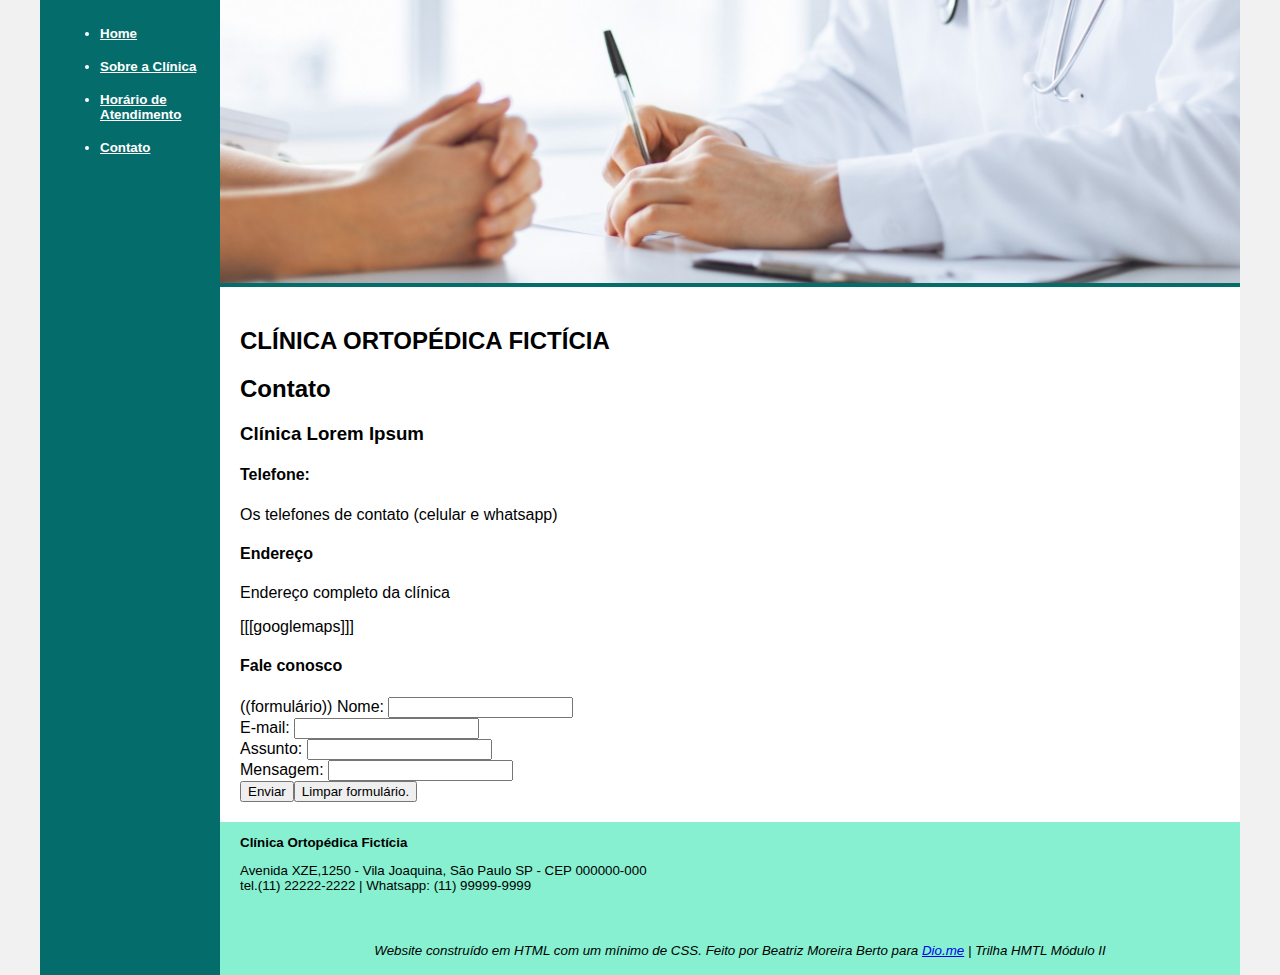
==== contato.html @ e5657443 "Index do Desafio de Código Trilha HTML Módulo II + imagens + páginas ainda a serem editadas." ====
<!DOCTYPE html>
<html lang="en">
<head>
    <meta charset="UTF-8">
    <meta http-equiv="X-UA-Compatible" content="IE=edge">
    <meta name="viewport" content="width=device-width, initial-scale=1.0">
    <title>Desafio de Código | Trilha HTML Módulo II</title>
    <link rel="stylesheet" href="base.css">
    <style>
        
        .menu a {
            color: white;
                    }

                
        .footer {
            padding-left: 20px;
        }
    </style>
</head>
<body><font color="black" face="Arial">
    <div class="wrapper">
        <div class="menu">
            <!-- Aqui vai o seu menu -->
            <ul><font color="white"><small><b>
                <li><a href="index.html">Home</a></li><br>
                <li><a href="sobre.html">Sobre a Clínica</a></li><br>
                <li><a href="horario.html">Horário de Atendimento</a></li><br>
                <li><a href="contato.html">Contato</a></li>
            </ul></b></small></font>
        </div>

        <div class="main">
            <div class="header">
                <img src="./assets/imgs/header1.png" alt="" width="1020">
               
            </div>
    
            <div class="content">
                <h2>CLÍNICA ORTOPÉDICA FICTÍCIA</h2> 
                <h2>Contato</h2>
            <h3>Clínica Lorem Ipsum<h3>
            <h4> Telefone:</h4>            
            <p>Os telefones de contato (celular e whatsapp)</p> 
            <h4>Endereço</h4>
            <p>Endereço completo da clínica</p>

            [[[googlemaps]]]

            <h4>Fale conosco</h4>
            ((formulário))
            <label>Nome:</label> <input type="text"/><br>
            <label>E-mail:</label> <input type="email"/><br>
            <label>Assunto:</label> <input type="text"/><br>
            <label>Mensagem:</label> <input type="textarea"/><br>
            <button type="submit">Enviar</button><button type="reset">Limpar formulário.</button>
            
                

                
            </div>
    
            <div class="footer" padding="20px">
                <small><p><b>Clínica Ortopédica Fictícia</b></p>
                <p>Avenida XZE,1250 - Vila Joaquina, São Paulo SP - CEP 000000-000<br>
                tel.(11) 22222-2222 | Whatsapp: (11) 99999-9999</p></small><br>

                <p align="center"><small><i>Website construído em HTML  com um mínimo de CSS. Feito por Beatriz Moreira Berto para <a href="https://dio.me" target="_blank">Dio.me</a> | Trilha HMTL Módulo II</small><i></small></p>

            </div>
        </div>
    </div>
    </font>
</body>
</html>
---- base.css ----
html, body {
    margin: 0;
}
body {
    background-color: #f1f1f1;
    display: flex;
    justify-content: center;
}

.wrapper {
    width: 1200px;
    display: flex;
    margin: 0 auto;
    background-color: aquamarine;
}
.main {
    display: flex;
    flex-flow: column;
    width: 85%;
}
.menu {
    width: 15%;
    background-color: rgb(5, 108, 108);
    padding: 10px 20px 0px;
}
.header {
    background-color: rgb(5, 108, 108);
    min-height: 150px;
}
.content {
    background-color: white;
    min-height: 300px;
    padding: 20px;
}
.footer {
    background-color: rgba(155, 197, 197, 0.253);
    min-height: 150px;
    
}
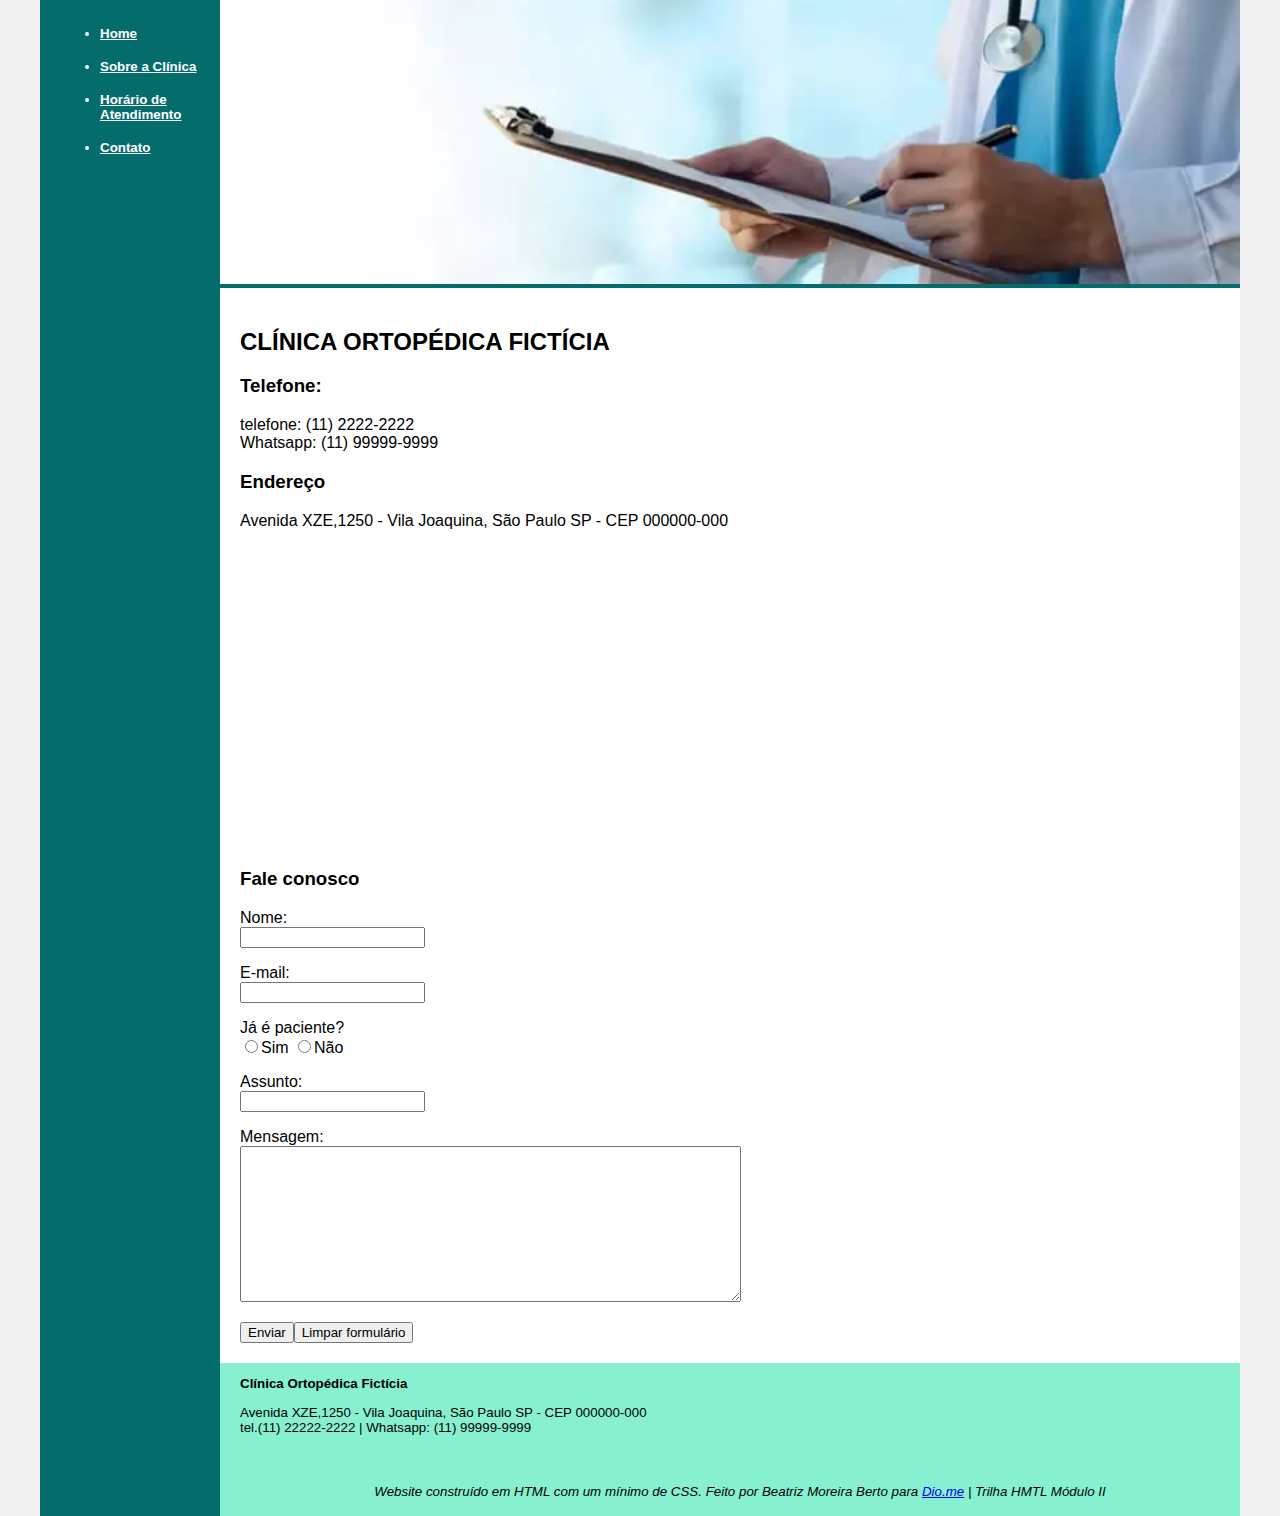
==== commit c4c98091: "Entrega do desafio: Todas as páginas + alteração em header3" ====
--- a/contato.html
+++ b/contato.html
@@ -32,28 +32,41 @@
 
         <div class="main">
             <div class="header">
-                <img src="./assets/imgs/header1.png" alt="" width="1020">
+                <img src="./assets/imgs/header3.jpg" alt="" width="1020">
                
             </div>
     
             <div class="content">
                 <h2>CLÍNICA ORTOPÉDICA FICTÍCIA</h2> 
-                <h2>Contato</h2>
-            <h3>Clínica Lorem Ipsum<h3>
-            <h4> Telefone:</h4>            
-            <p>Os telefones de contato (celular e whatsapp)</p> 
-            <h4>Endereço</h4>
-            <p>Endereço completo da clínica</p>
+                            
+            <h3> Telefone:</h3>            
+            <p>telefone: (11) 2222-2222</br> 
+               Whatsapp: (11) 99999-9999</p>
+            <h3>Endereço</h3>
+            <p>Avenida XZE,1250 - Vila Joaquina, São Paulo SP - CEP 000000-000</p>
 
-            [[[googlemaps]]]
+            <iframe src="https://www.google.com/maps/embed?pb=!1m18!1m12!1m3!1d3657.1958340837573!2d-46.65807058497815!3d-23.561409067479218!2m3!1f0!2f0!3f0!3m2!1i1024!2i768!4f13.1!3m3!1m2!1s0x94ce59ceb1eb771f%3A0xe904f6a669744da1!2sMuseu%20de%20Arte%20de%20S%C3%A3o%20Paulo%20Assis%20Chateaubriand!5e0!3m2!1spt-BR!2sbr!4v1667849717980!5m2!1spt-BR!2sbr" width="400" height="300" style="border:0;" allowfullscreen="" loading="lazy" referrerpolicy="no-referrer-when-downgrade"></iframe>
 
-            <h4>Fale conosco</h4>
-            ((formulário))
-            <label>Nome:</label> <input type="text"/><br>
-            <label>E-mail:</label> <input type="email"/><br>
-            <label>Assunto:</label> <input type="text"/><br>
-            <label>Mensagem:</label> <input type="textarea"/><br>
-            <button type="submit">Enviar</button><button type="reset">Limpar formulário.</button>
+            <h3>Fale conosco</h3>
+            <form name="contato" target="_blank" method="get" action="#">
+            <p><label>Nome:</label> <br>
+            <input type="text" name="nome"/></p>
+            
+            <p><label>E-mail:</label><br> 
+            <input type="email" name="e-mail"/></p>
+
+            <p><label>Já é paciente?</label><br>
+            <input type="radio" name="paciente" value="sim">Sim 
+            <input type="radio"name="paciente" value="não">Não</p>
+            
+            <p><label>Assunto:</label><br> 
+            <input type="text" name="assunto" rows="10"/></p>
+            
+            <p><label>Mensagem:</label> <br>
+            <textarea name="mensagem" rows="10" cols="60"></textarea></p>
+            <button type="submit">Enviar</button><button type="reset">Limpar formulário</button>
+
+            </form>
             
                 
 
